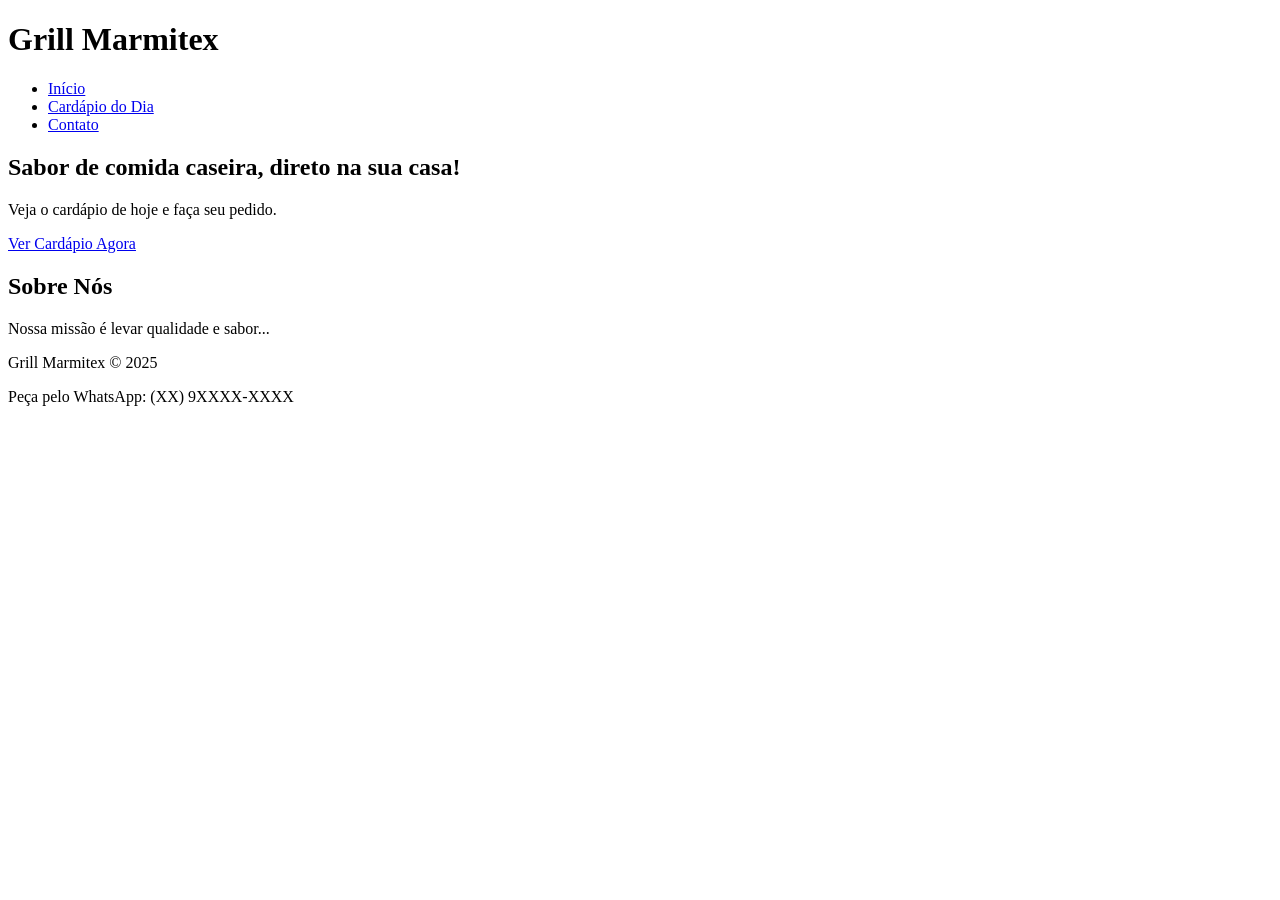
==== index.html @ b027b150 "feat: add basic semantic html structure" ====
<!DOCTYPE html>
<html lang="pt-br">
<head>
    <meta charset="UTF-8">
    <meta name="viewport" content="width=device-width, initial-scale=1.0">
    <title>Grill Marmitex - A melhor da região</title>
    </head>
<body>

    <header>
        <h1>Grill Marmitex</h1>
        <nav>
            <ul>
                <li><a href="index.html">Início</a></li>
                <li><a href="cardapio.html">Cardápio do Dia</a></li>
                <li><a href="#contato">Contato</a></li>
            </ul>
        </nav>
    </header>

    <main>
        <section class="hero">
            <h2>Sabor de comida caseira, direto na sua casa!</h2>
            <p>Veja o cardápio de hoje e faça seu pedido.</p>
            <a href="cardapio.html" class="btn-cta">Ver Cardápio Agora</a>
        </section>

        <section id="sobre">
            <h2>Sobre Nós</h2>
            <p>Nossa missão é levar qualidade e sabor...</p>
        </section>
    </main>

    <footer id="contato">
        <p>Grill Marmitex &copy; 2025</p>
        <p>Peça pelo WhatsApp: (XX) 9XXXX-XXXX</p>
    </footer>

    </body>
</html>
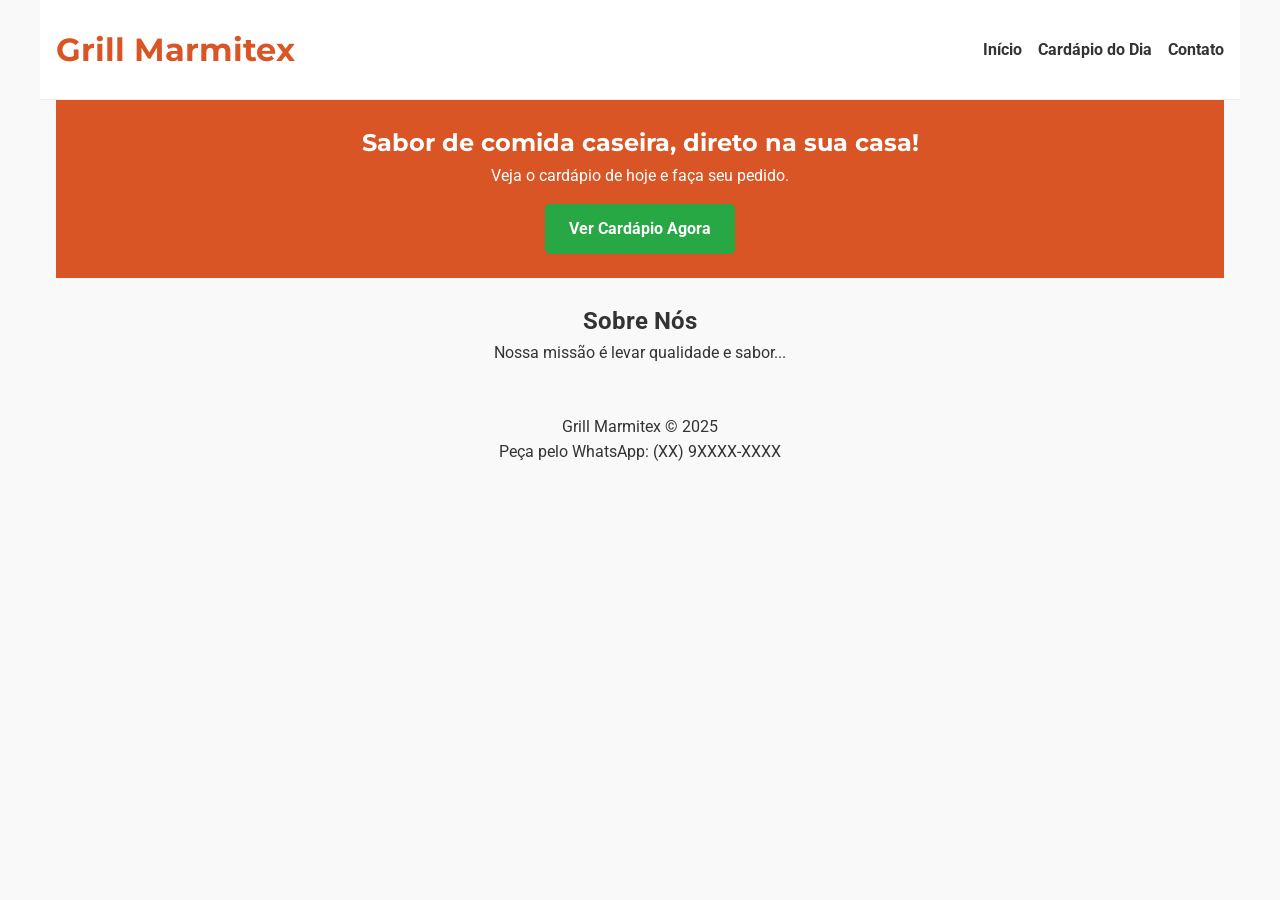
==== commit 611548b2: "feat: add design system, variables, and responsive layout" ====
--- a/index.html
+++ b/index.html
@@ -4,6 +4,8 @@
     <meta charset="UTF-8">
     <meta name="viewport" content="width=device-width, initial-scale=1.0">
     <title>Grill Marmitex - A melhor da região</title>
+    <link rel="stylesheet" href="css/variables.css">
+<link rel="stylesheet" href="css/style.css">
     </head>
 <body>
 
--- a/css/variables.css
+++ b/css/variables.css
@@ -0,0 +1,48 @@
+/* 1. DEFINIÇÃO DO DESIGN SYSTEM (VARIÁVEIS)
+  :root é o "chefe" do seu documento. 
+  Variáveis definidas aqui podem ser usadas em qualquer outro arquivo CSS.
+  Usamos o prefixo -- (dois hífens).
+*/
+@import url('https://fonts.googleapis.com/css2?family=Montserrat:wght@700&family=Roboto:wght@400;700&display=swap');
+
+/* 1. DEFINIÇÃO DO DESIGN SYSTEM (VARIÁVEIS)
+  :root {
+  ... (o resto do seu código)
+*/
+:root {
+    /* Paleta de Cores (Exemplo para "Grill Marmitex") */
+    --cor-primaria: #D95525;  /* Um laranja "quente" de comida */
+    --cor-secundaria: #333333; /* Um cinza-escuro para texto */
+    --cor-fundo: #F9F9F9;     /* Um cinza-claro para o fundo */
+    --cor-branco: #FFFFFF;     /* Branco para os cards */
+    --cor-verde-sucesso: #28a745; /* Cor para o botão de adicionar */
+
+    /* Tipografia (Fontes) */
+    --fonte-principal: 'Roboto', sans-serif; /* (Vamos precisar importar) */
+    --fonte-titulos: 'Montserrat', sans-serif; /* (Vamos precisar importar) */
+
+    /* Espaçamentos (Mobile-First) */
+    --espacamento-padrao: 16px;
+    --espacamento-medio: 24px;
+}
+
+/* 2. RESET GLOBAL E CONFIGURAÇÃO DE CAIXA (BOA PRÁTICA)
+  Isto remove margens padrão do navegador e faz o CSS
+  funcionar de forma mais previsível (box-sizing).
+*/
+* {
+    margin: 0;
+    padding: 0;
+    box-sizing: border-box; 
+    /* Isso faz com que 'padding' e 'border' não aumentem o tamanho total do elemento */
+}
+
+/* 3. CONFIGURAÇÕES GLOBAIS DO <body>
+  Aplicamos nossas variáveis pela primeira vez.
+*/
+body {
+    font-family: var(--fonte-principal); /* Define a fonte padrão */
+    background-color: var(--cor-fundo);   /* Define a cor de fundo */
+    color: var(--cor-secundaria);       /* Define a cor de texto padrão */
+    line-height: 1.6; /* Melhora a legibilidade */
+}
--- a/css/style.css
+++ b/css/style.css
@@ -0,0 +1,181 @@
+/* =============================================
+   ESTILOS GERAIS E LAYOUT (Mobile-First)
+   ============================================= */
+
+/* Usando as variáveis para o layout principal */
+header, main, footer {
+    width: 100%;
+    /* Adiciona um preenchimento lateral padrão */
+    padding-left: var(--espacamento-padrao);
+    padding-right: var(--espacamento-padrao);
+}
+
+/* Centralizando o conteúdo com Flexbox */
+header, .hero, #sobre, footer {
+    display: flex;
+    flex-direction: column; /* Padrão mobile: tudo em coluna */
+    align-items: center;
+    text-align: center;
+    padding-top: var(--espacamento-medio);
+    padding-bottom: var(--espacamento-medio);
+}
+
+/* =============================================
+   HEADER / NAVEGAÇÃO
+   ============================================= */
+
+header {
+    background-color: var(--cor-branco);
+    border-bottom: 1px solid #eee;
+}
+
+header h1 {
+    font-family: var(--fonte-titulos);
+    color: var(--cor-primaria);
+}
+
+nav ul {
+    list-style: none; /* Remove bolinhas da lista */
+    display: flex;
+    gap: var(--espacamento-padrao); /* Espaço entre os links */
+    margin-top: var(--espacamento-padrao);
+}
+
+nav a {
+    text-decoration: none;
+    color: var(--cor-secundaria);
+    font-weight: 700;
+}
+
+nav a:hover {
+    color: var(--cor-primaria);
+}
+
+/* =============================================
+   CONTEÚDO PRINCIPAL (index.html)
+   ============================================= */
+
+.hero {
+    background-color: var(--cor-primaria);
+    color: var(--cor-branco);
+}
+
+.hero h2 {
+    font-family: var(--fonte-titulos);
+}
+
+.btn-cta {
+    background-color: var(--cor-verde-sucesso);
+    color: var(--cor-branco);
+    text-decoration: none;
+    padding: 12px 24px;
+    border-radius: 5px;
+    font-weight: 700;
+    margin-top: var(--espacamento-padrao);
+}
+
+/* =============================================
+   CARDÁPIO (cardapio.html)
+   ============================================= */
+
+.menu-diario h2,
+.menu-diario h3 {
+    font-family: var(--fonte-titulos);
+    text-align: center;
+    margin-bottom: var(--espacamento-medio);
+}
+
+.menu-diario h3 {
+    margin-top: var(--espacamento-medio);
+    border-top: 1px solid #ddd;
+    padding-top: var(--espacamento-padrao);
+}
+
+/* Esta é a classe que demos aos cards via JS */
+.card-produto {
+    background-color: var(--cor-branco);
+    border: 1px solid #eee;
+    border-radius: 8px;
+    padding: var(--espacamento-padrao);
+    margin-bottom: var(--espacamento-padrao);
+    box-shadow: 0 2px 5px rgba(0,0,0,0.05);
+}
+
+.card-produto img {
+    max-width: 100%; /* Imagem responsiva */
+    height: auto;
+    border-radius: 5px;
+}
+
+.card-produto h4 {
+    font-family: var(--fonte-titulos);
+    color: var(--cor-secundaria);
+    margin-top: 8px;
+}
+
+.card-produto .descricao {
+    font-size: 0.9em;
+    color: #666;
+    margin: 8px 0;
+}
+
+.card-produto .preco {
+    font-size: 1.2em;
+    font-weight: 700;
+    color: var(--cor-primaria);
+}
+
+.btn-adicionar {
+    background-color: var(--cor-verde-sucesso);
+    color: var(--cor-branco);
+    border: none;
+    width: 100%;
+    padding: 12px;
+    border-radius: 5px;
+    font-size: 1em;
+    font-weight: 700;
+    cursor: pointer;
+    margin-top: var(--espacamento-padrao);
+}
+
+.btn-adicionar:hover {
+    opacity: 0.9;
+}/* =============================================
+   LAYOUT RESPONSIVO (Desktop)
+   ============================================= */
+
+/* @media (min-width: 768px) significa:
+   "Aplique estas regras APENAS se a tela for
+   maior ou igual a 768px (tamanho de tablet/desktop)"
+*/
+@media (min-width: 768px) {
+
+    /* 1. Centraliza o layout em telas grandes */
+    header, main, footer {
+        max-width: 1200px;
+        margin-left: auto;
+        margin-right: auto;
+    }
+
+    /* 2. HEADER com Flexbox (horizontal) */
+    header {
+        flex-direction: row; /* Em desktop, volta a ser linha */
+        justify-content: space-between; /* H1 para um lado, Nav para outro */
+    }
+
+    header nav ul {
+        margin-top: 0;
+    }
+
+    /* 3. CARDÁPIO COM GRID */
+    /* Este é o 'id' do container que buscamos no JS */
+    #lista-produtos {
+        display: grid;
+        
+        /* Cria 3 colunas de tamanho igual (1fr = 1 fração) */
+        grid-template-columns: 1fr 1fr 1fr; 
+        
+        /* Define o espaço entre os cards */
+        gap: var(--espacamento-padrao);
+    }
+}
